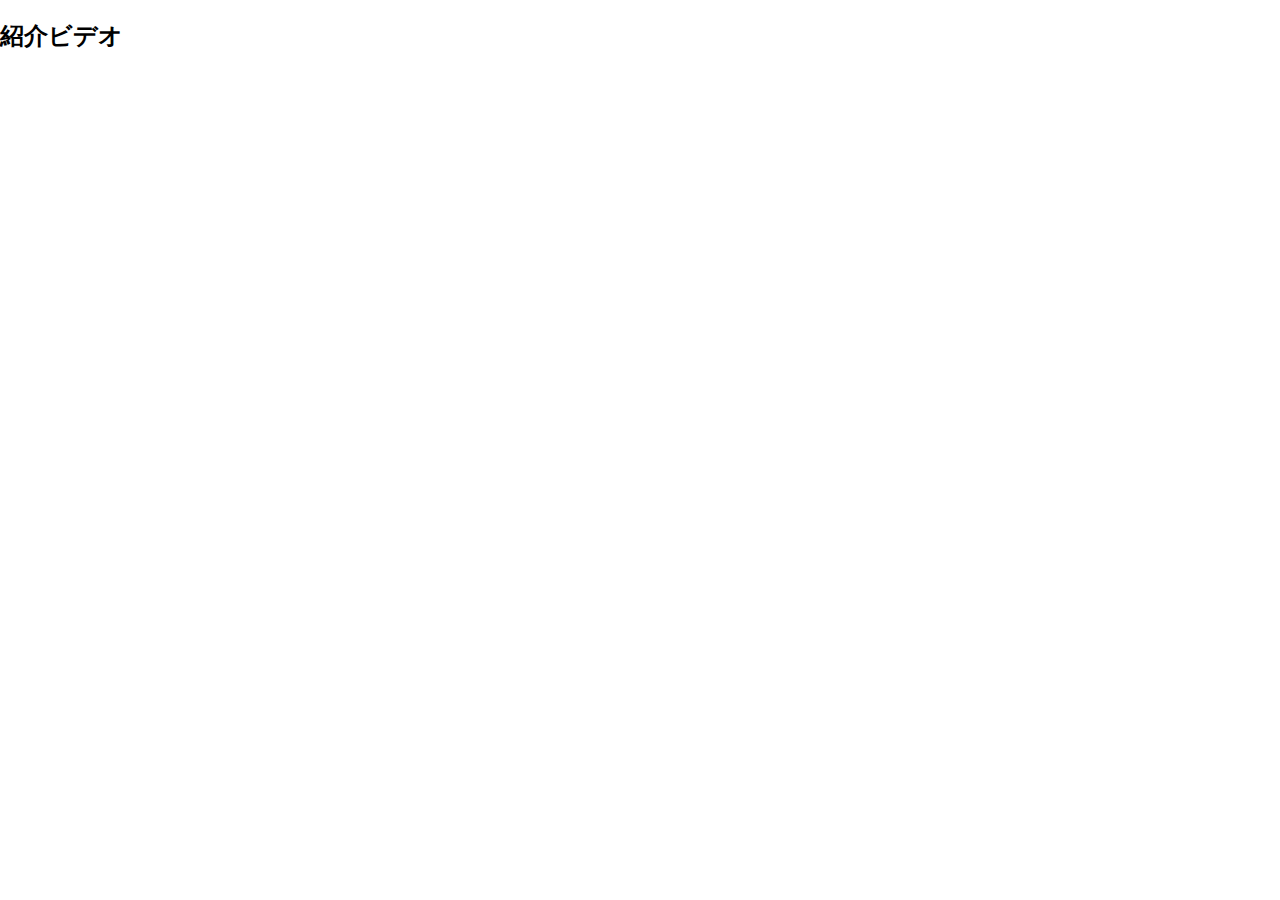
==== pages/content1.html @ 1b0e1de8 "Add files via upload" ====
<!-- content1.html -->

<!DOCTYPE html>
<html lang="ja">
<head>
  <meta charset="UTF-8">
  <meta name="viewport" content="width=device-width, initial-scale=1.0">
  <title>Content 1</title>
  <link rel="stylesheet" type="text/css" href="../style.css">
</head>
<body>

<div id="content1">
  <div class="contents" id="content-1">
    <h2>紹介ビデオ</h2>
  </div>
</div>

</body>
</html>
---- style.css ----
header {
  margin: 20px;
}

body {
  margin: 0%;
}

.menu {
  background-color: blue;
  height: 10%;
  width: 100%;
  display: flex;
  justify-content: center;
}

button {
  border-radius: 0; 
  border: none;
  outline: none;
  background-color: blue;
  color: rgb(142, 142, 255);
  width: 14.3%;
  height: 75px;
  &:hover{
    background-color: rgb(142, 142, 255);
    color: blue;
  }
}

#content-container {
  margin: 20px;
}

#DC-proposal-container {
  display: flex;
  align-items: center;
  justify-content: center;
  height: 100%; /* ビューポートの高さいっぱいに広がるように設定 */
}
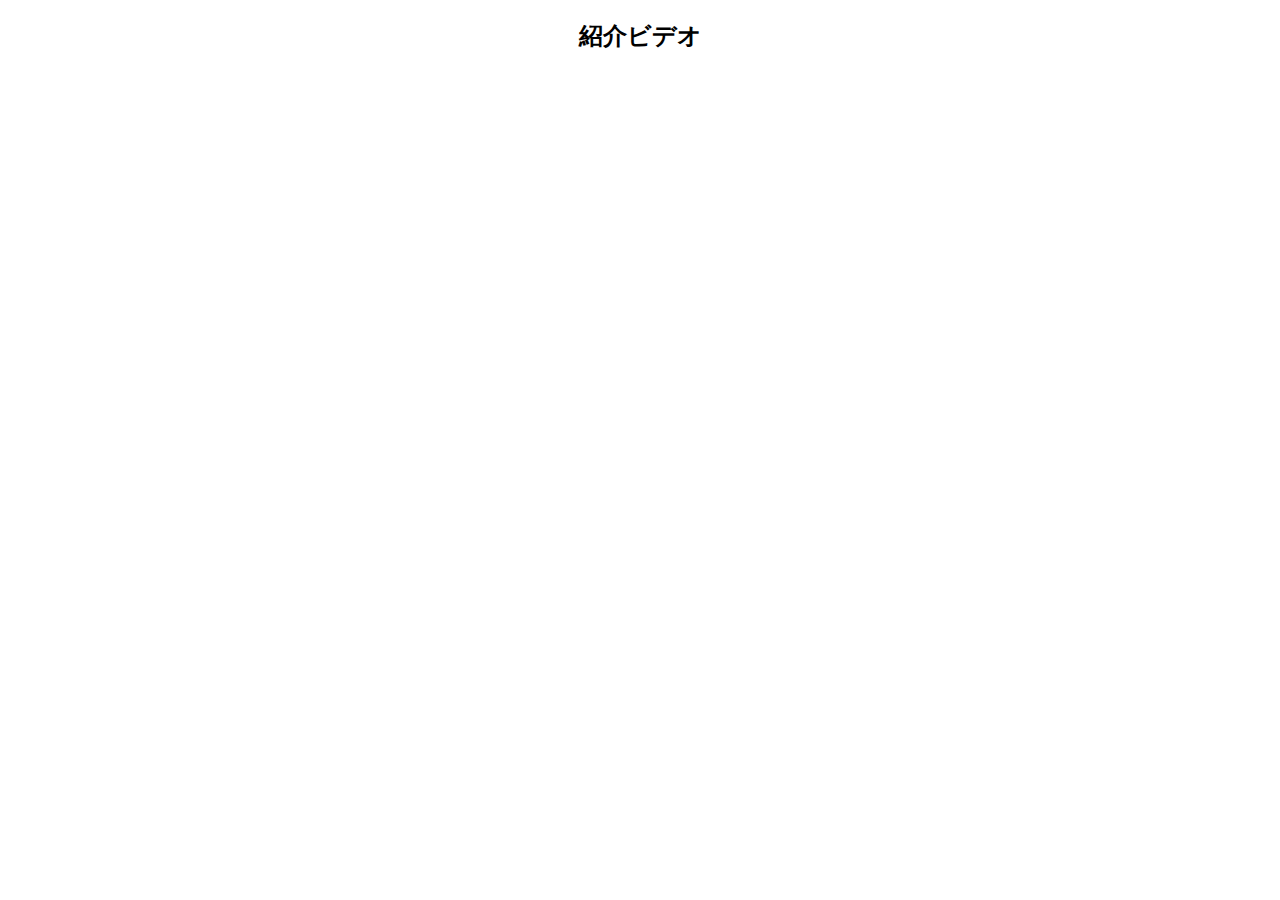
==== commit 1299fd5b: "Add files via upload" ====
--- a/pages/content1.html
+++ b/pages/content1.html
@@ -1,5 +1,3 @@
-<!-- content1.html -->
-
 <!DOCTYPE html>
 <html lang="ja">
 <head>
@@ -10,11 +8,14 @@
 </head>
 <body>
 
-<div id="content1">
   <div class="contents" id="content-1">
-    <h2>紹介ビデオ</h2>
+    <div class="centered-content">
+      <h2>紹介ビデオ</h2>
+      <div class="video">
+        <iframe width="560" height="315" src="https://www.youtube.com/embed/EiQVjRHzr7g?si=2Y7OLxQY1XDlkDjS" title="YouTube video player" frameborder="0" allow="accelerometer; autoplay; clipboard-write; encrypted-media; gyroscope; picture-in-picture; web-share" allowfullscreen></iframe>
+      </div>
+    </div>
   </div>
-</div>
 
 </body>
 </html>
--- a/style.css
+++ b/style.css
@@ -1,13 +1,33 @@
 header {
+  width: 100%;
+}
+
+body {
+  width: 100%;
+  margin: 0%;
+}
+
+main {
+  width: 100%;
+  max-width: 100%;
+}
+
+footer {
+  display: flex;
+  justify-content: center; /* 水平方向の中央寄せ */
+  align-items: center; /* 垂直方向の中央寄せ */
+  background-color: #003399;
+  padding: 5rem 0;
+  color: #fff;
+  bottom: 0px;
+}
+
+header h1 {
   margin: 20px;
 }
 
-body {
-  margin: 0%;
-}
-
 .menu {
-  background-color: blue;
+  background-color: #003399;
   height: 10%;
   width: 100%;
   display: flex;
@@ -18,23 +38,79 @@
   border-radius: 0; 
   border: none;
   outline: none;
-  background-color: blue;
-  color: rgb(142, 142, 255);
+  background-color: #003399;
+  color: white;
   width: 14.3%;
   height: 75px;
+  font-size: 20px;
   &:hover{
-    background-color: rgb(142, 142, 255);
-    color: blue;
+    background-color: #3366FF;
+    color: white;
+    cursor: pointer;
   }
+}
+
+img {
+  position: relative;
+  width: 100%; /* 画像の横幅を100%に設定 */
+  height: auto; /* 高さを自動で計算してアスペクト比を保つ */
+  display: block; /* 不要な空白を防ぐために画像をブロック要素として表示 */
+}
+
+#mapPageBtn {
+  position: absolute;
+  top: 50%;
+  left: 50%;
+  transform: translate(-50%, 50%);
+  background: orange;
+  color: #fff;
+  border: orange solid 2px;
+  border-radius: 8px;
+  &:hover{
+    background-color: #fff;
+    color: orange;
+    border: orange solid 2px;
+  }
+}
+
+#codePageBtn {
+  width: auto;
+  background: orange;
+  color: #fff;
+  border: orange solid 2px;
+  border-radius: 8px;
+  &:hover{
+    background-color: #fff;
+    color: orange;
+    border: orange solid 2px;
+  }
+}
+
+.contents {
+  display: flex;
+  justify-content: center;
+  align-items: center;
+}
+
+.centered-content {
+  text-align: center;
+}
+
+footer .container {
+  text-align: center;
+}
+
+.menu button.contentBtn.active {
+  background-color: #3366FF;
 }
 
 #content-container {
   margin: 20px;
 }
 
-#DC-proposal-container {
+/* #DC-proposal-container {
   display: flex;
   align-items: center;
   justify-content: center;
   height: 100%; /* ビューポートの高さいっぱいに広がるように設定 */
-}+/* }  */